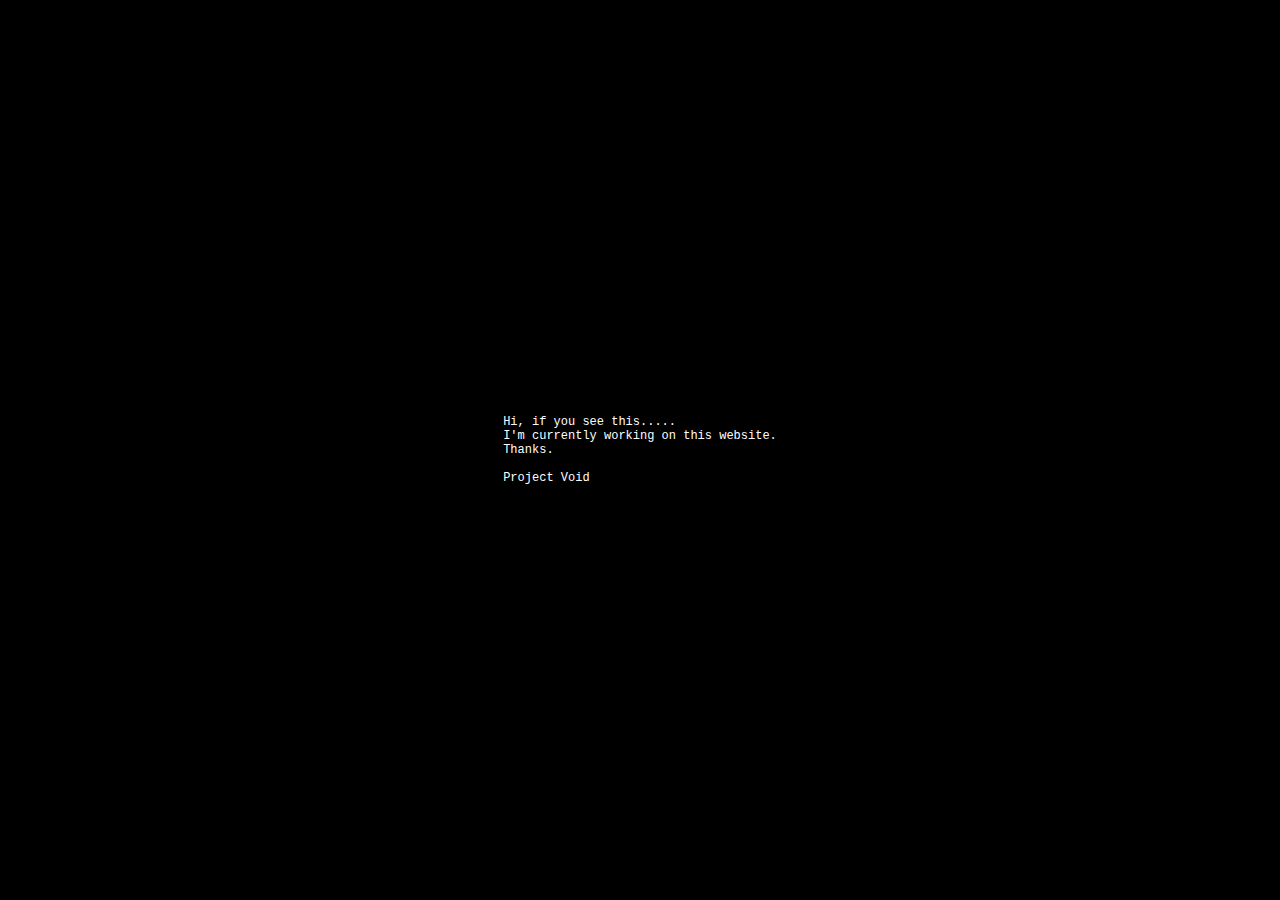
==== index.html @ a84037e7 "Update and rename main.html to index.html" ====
<!DOCTYPE html>
<html lang="en">
<head>
    <meta charset="UTF-8">
    <meta name="viewport" content="width=device-width, initial-scale=1.0">
    <title>Typewriter Text</title>
    <link rel="stylesheet" href="design.css">
</head>
<body>
    <div class="typewriter-text">Hi, if you see this.....<br>I'm currently working on this website.<br>Thanks.<br><br> Project Void</div>
</body>
</html>
---- design.css ----
body {
    background-color: black;
    margin: 0;
    height: 100vh;
    display: flex;
    justify-content: center;
    align-items: center;
}

.typewriter-text {
    color: white;
    font-family: 'Courier New', Courier, monospace;
    font-size: 12px;
}
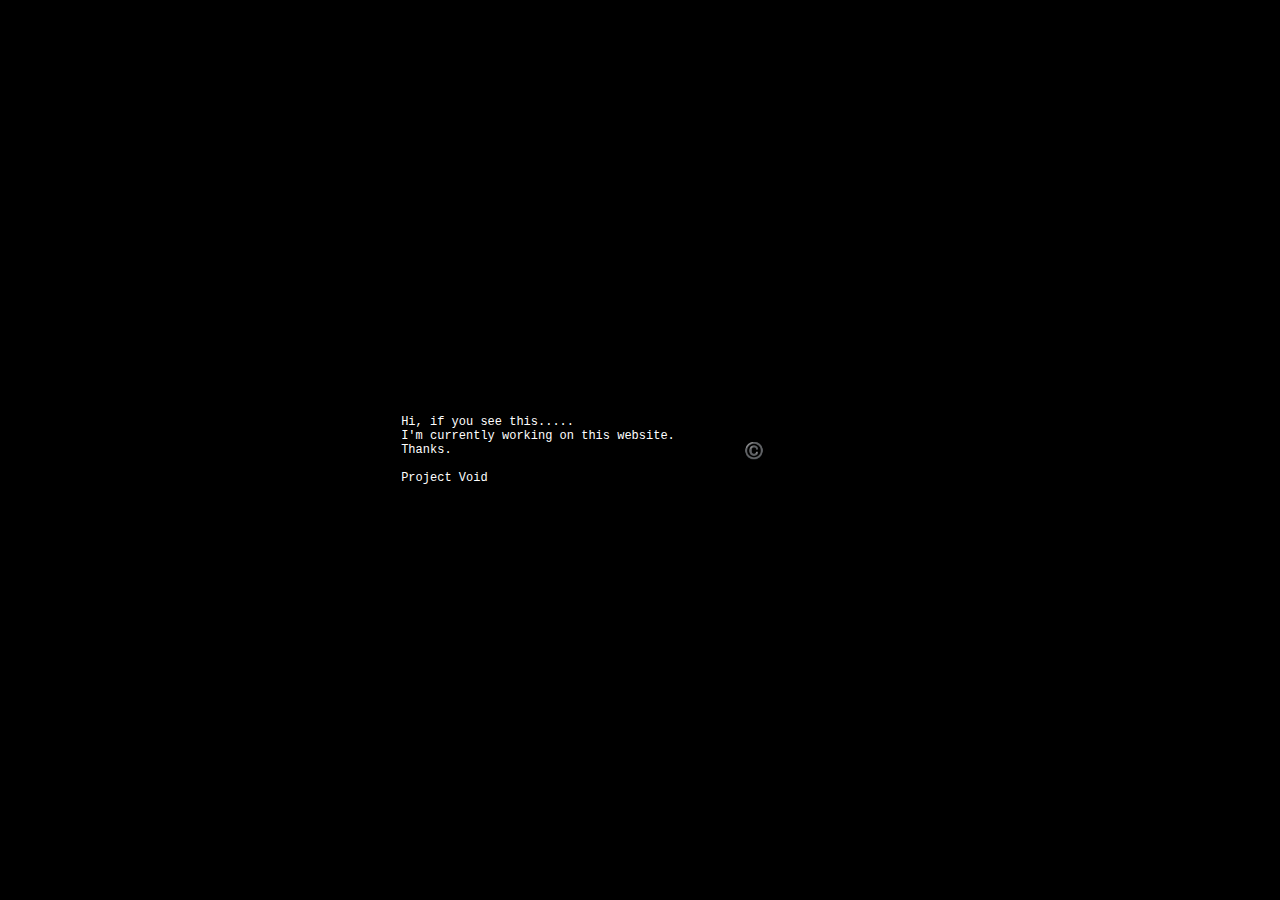
==== commit 5fce888e: "Update index.html" ====
--- a/index.html
+++ b/index.html
@@ -3,10 +3,11 @@
 <head>
     <meta charset="UTF-8">
     <meta name="viewport" content="width=device-width, initial-scale=1.0">
-    <title>Typewriter Text</title>
+    <title>Project Void</title>
     <link rel="stylesheet" href="design.css">
 </head>
 <body>
     <div class="typewriter-text">Hi, if you see this.....<br>I'm currently working on this website.<br>Thanks.<br><br> Project Void</div>
+    <div class="copyright">Copyright ©️ 2024, Hiroki-San</div>
 </body>
 </html>
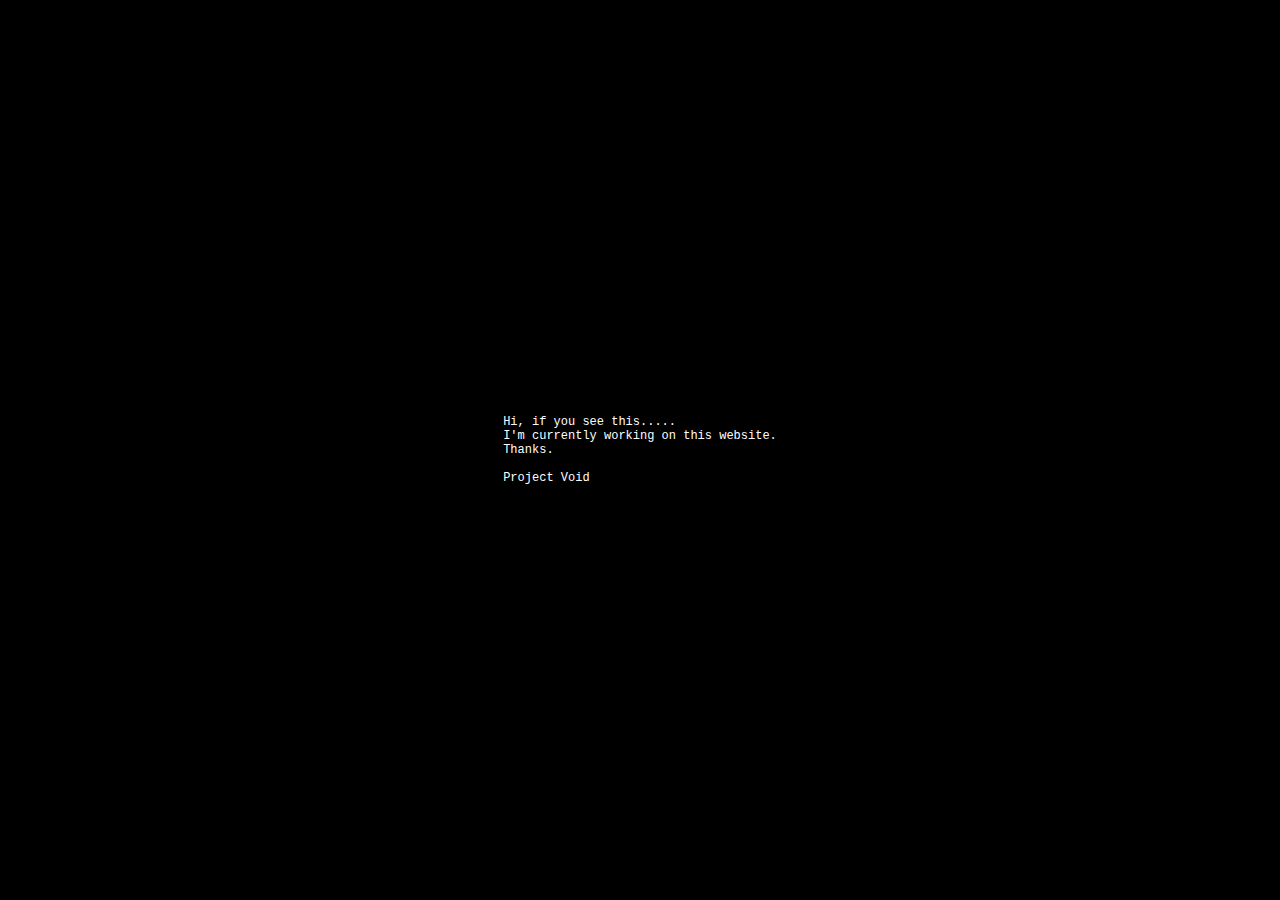
==== commit 6c812685: "Update index.html" ====
--- a/index.html
+++ b/index.html
@@ -8,6 +8,5 @@
 </head>
 <body>
     <div class="typewriter-text">Hi, if you see this.....<br>I'm currently working on this website.<br>Thanks.<br><br> Project Void</div>
-    <div class="copyright">Copyright ©️ 2024, Hiroki-San</div>
 </body>
 </html>
--- a/design.css
+++ b/design.css
@@ -12,3 +12,11 @@
     font-family: 'Courier New', Courier, monospace;
     font-size: 12px;
 }
+.copyright {
+    position: absolute;
+    bottom: 20px;
+    right: 20px;
+    color: white;
+    font-family: 'Courier New', Courier, monospace;
+    font-size: 12px;
+}
